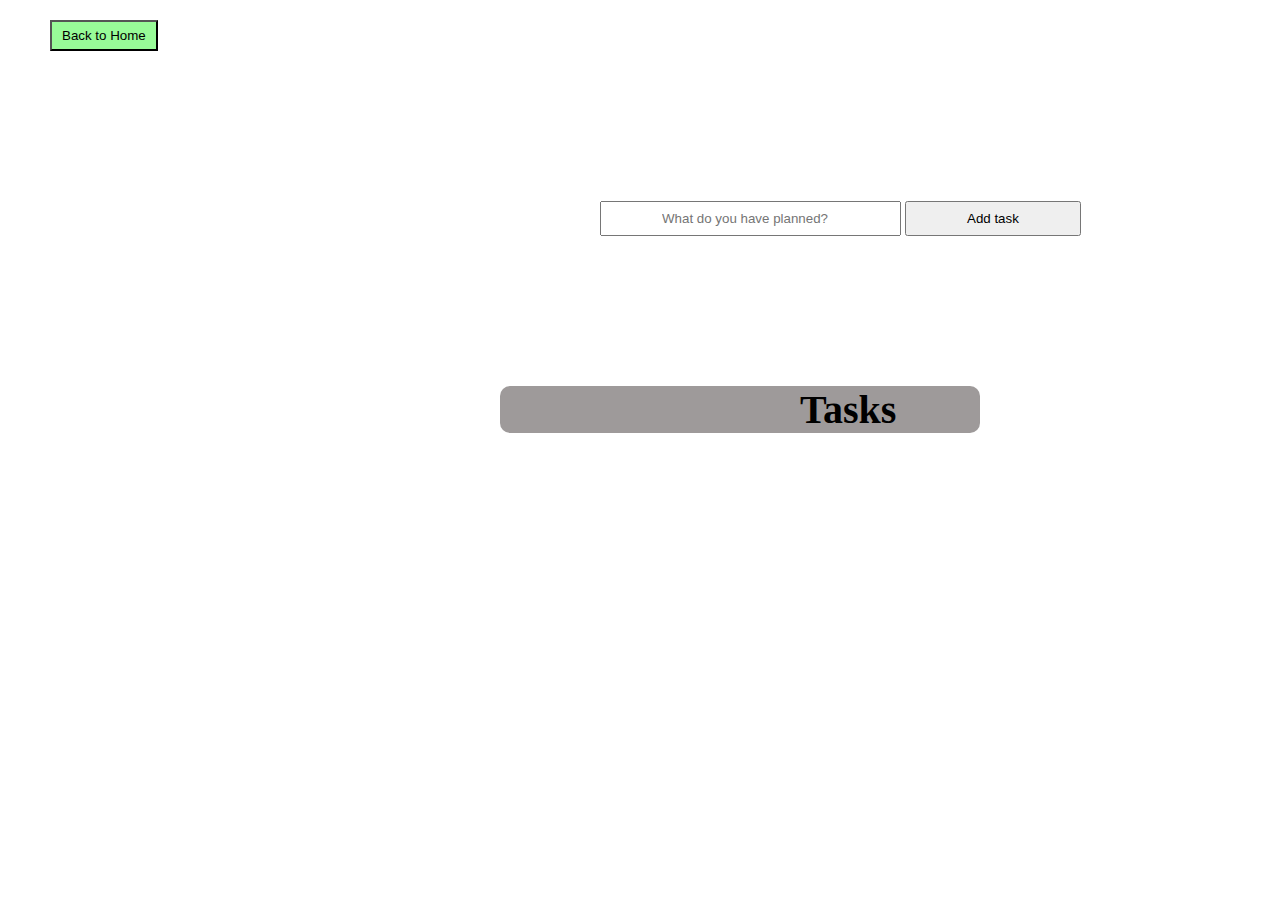
==== other.html @ 10ae03de "first commit" ====
<!DOCTYPE html>
<html lang="en">
<head>
    <meta charset="UTF-8">
    <meta http-equiv="X-UA-Compatible" content="IE=edge">
    <meta name="viewport" content="width=device-width, initial-scale=1.0">
    <title>Document</title>
    <link rel="stylesheet" href="style.css">
</head>
<body>

    <a href="/index.html"><button class="btn">Back to Home</button></a>
    <header>
        <form id="new-task-form">
            <input type="text" id="new-task-input" placeholder="What do you have planned?">
            <input type="submit" for="new-task-input" id="new-task-submit" value="Add task">
        </form>
    </header>


    <main>
        <section class="task-list">
            <h2>Tasks</h2>

            <div id="tasks">
                <div class="task">
                    <div class="content">
                        <!-- <input type="text" class="text" value="My shiny task" readonly> -->
                    </div>
                    <div class="actions">
                        <!-- <button class="edit">Edit</button>
                        <button class="delete">Delete</button> -->
                    </div>
                </div>
            </div>
        </section>
    </main>

    <script src="script.js"></script>
</body>
</html>
---- style.css ----
*{
    margin: 0px;
    padding: 0px;

}
body {
    background-image: url('https://images.unsplash.com/photo-1499750310107-5fef28a66643?ixlib=rb-4.0.3&ixid=MnwxMjA3fDB8MHxzZWFyY2h8MXx8dGFzayUyMG1hbmFnZXIlMjBiYWNrZ3JvdW5kJTIwaW1hZ2V8ZW58MHx8MHx8&auto=format&fit=crop&w=500&q=60');
    background-position: center;
    background-repeat: no-repeat;
    /* background-size: 1550px 780px; */
    background-size: cover;
}


.main1{
    height: 550px;
}


.container{
    /* background-color: aqua; */
    font-weight: 100px;
    font-size: large;
    margin: 110px 130px 400px 950px;
    padding-left: 60px;
    padding-top: 50px;
    padding-bottom: 50px;
    border-radius: 20px;
    border: 5px solid gray;
    font-style: italic;
    font-family: 'Times New Roman', Times, serif;
    /* background-color: lightcoral; */
    background-image: url('https://images.unsplash.com/photo-1576158113840-43db9ff3ef09?ixlib=rb-4.0.3&ixid=MnwxMjA3fDB8MHxzZWFyY2h8MTl8fGJsdXVyZWQlMjBpbWFnZXxlbnwwfHwwfHw%3D&auto=format&fit=crop&w=500&q=60');
    background-size: cover;
}
/* h1{
    color: whitesmoke;
} */
.m1{
    display: flex;
    padding-top: 30px;
}
.m1 button{
    margin-left: 20px;
    padding: 5px 13px;
    border-radius: 5px;
}

.m2{
    display: flex;
    padding-top: 20px;
}
.m2 button{
    margin-left: 60px;
    padding: 5px 13px;
    border-radius: 5px;
}

.m3{
    display: flex;
    padding-top: 20px;
}

.m3 button{
    margin-left: 93px;
    padding: 5px 13px;
    border-radius: 5px;
}

/* ------------------------------------------- */

header{
    /* background-color: aquamarine; */
    
    margin: 150px;
    margin-left: 600px;
}

input{
    padding: 8px 60px;
}



.task-list{
    /* background-color: aliceblue; */
    border-radius: 10px;
    background-color: rgb(158, 154, 154);
    margin-right: 300px;
}

main{
    margin-left: 500px;
} 

.task-list h2{
    padding-left: 300px;
    font-size: 40px;
}

.task-list button{
    padding: 5px;
    margin-top: 15px;
    margin-right: 15px;
}

.task{
    padding-left: 30px;
    display: flex;
}


.actions{

    margin-left: 50px;
}



.edit{
    background-color: rgb(243, 135, 34);
    border-radius: 10px;
    color: whitesmoke;
    
}

.delete{
    background-color: rgb(249, 33, 33);
    border-radius: 10px;
    color: whitesmoke;
}



.btn{
    margin: 20px 0px 0px 50px;
    padding: 6px 10px ;
    background-color: palegreen;
}
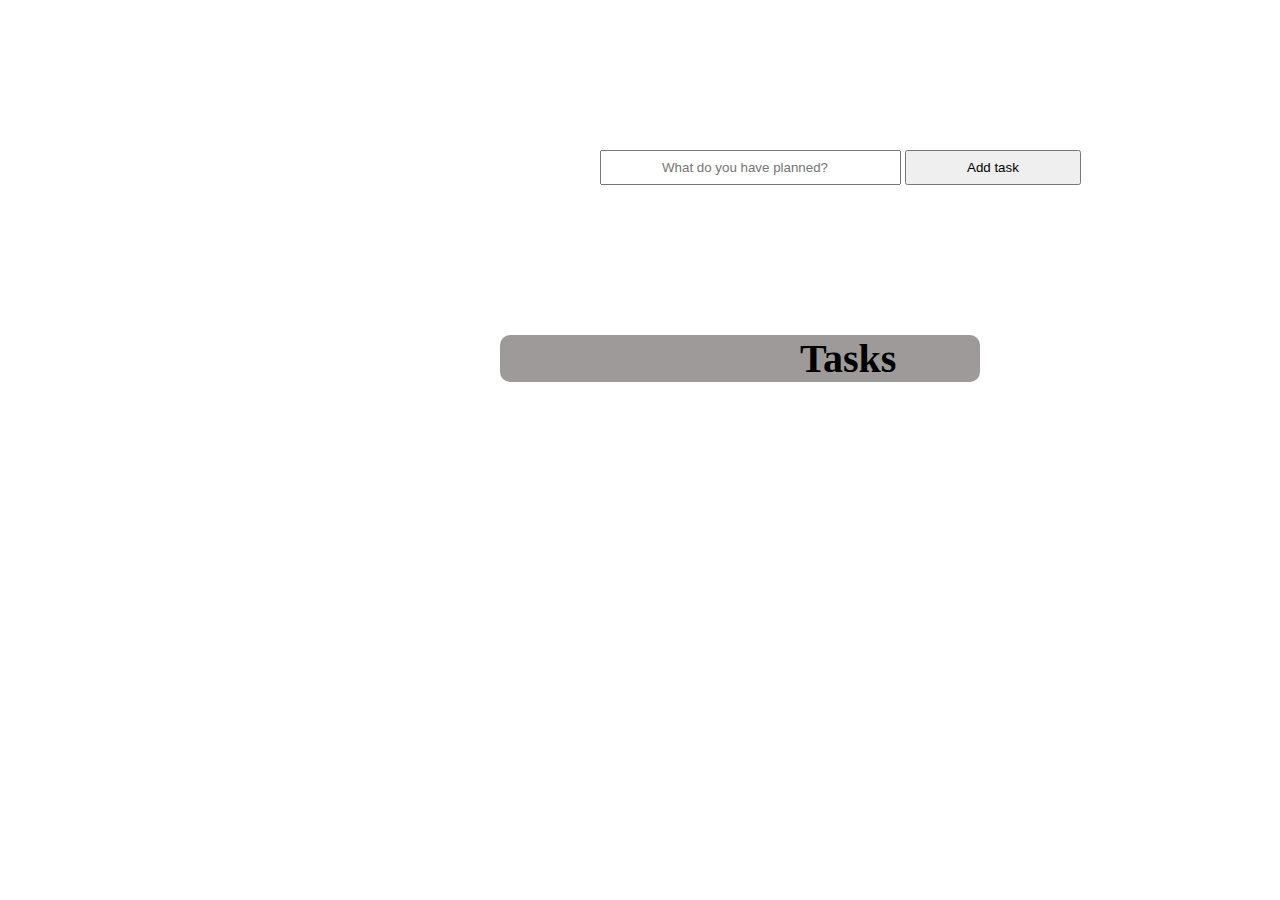
==== commit f12d6489: "first commit" ====
--- a/other.html
+++ b/other.html
@@ -9,7 +9,7 @@
 </head>
 <body>
 
-    <a href="/index.html"><button class="btn">Back to Home</button></a>
+    <!-- <a href="../index.html"><button class="btn">Back to Home</button></a> -->
     <header>
         <form id="new-task-form">
             <input type="text" id="new-task-input" placeholder="What do you have planned?">
